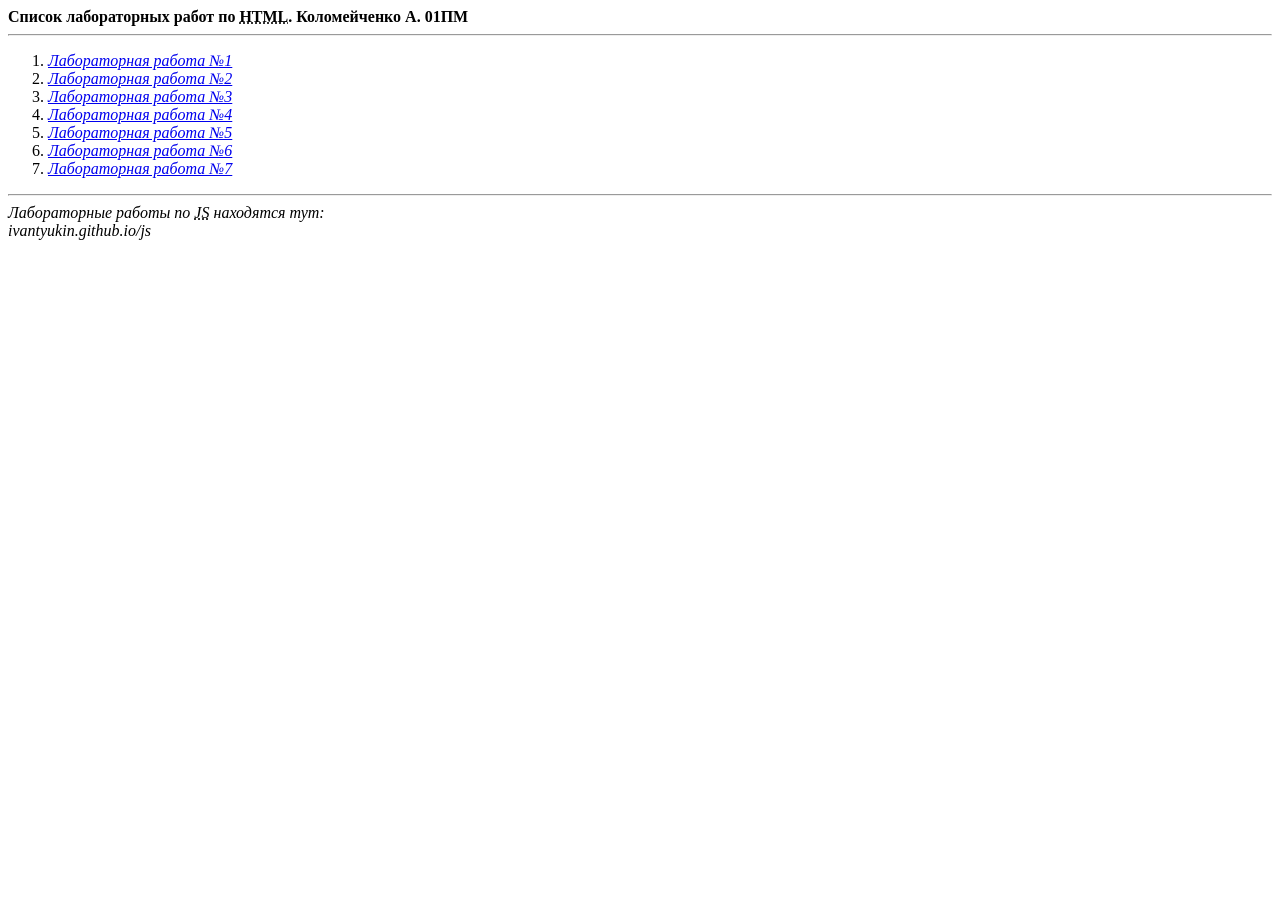
==== index.html @ 77ed7508 "Add files via upload" ====
<!DOCTYPE html>
<html lang="ru">
<head>
<meta charset="UTF-8">
<title>Список лабораторных работ</title>
</head>
<body>
<strong> Список лабораторных работ по <abbr title="HTML">HTML</abbr>. Коломейченко А. 01ПМ</strong>
 <hr>
 <ol>
  <li><a href="https://Palpat1n.github.io"><em title="Основные понятия HTML. Ссылки и иллюстрации">Лабораторная работа №1</em></a></li>

  <li><a href="https://Palpat1n.github.io"><em title="Списки и таблицы. Фреймы и формы">Лабораторная работа №2</em></a></li>
 
  <li><a href="https://Palpat1n.github.io"><em title="Использование стилей">Лабораторная работа №3</em></a></li>
 
  <li><a href="https://Palpat1n.github.io"><em title="Оформление вертикального меню">Лабораторная работа №4</em></a></li>
 
  <li><a href="https://Palpat1n.github.io"><em title="Позиционирование элементов">Лабораторная работа №5</em></a></li>
 
  <li><a href="https://Palpat1n.github.io"><em title="Блочная вёрстка сайта">Лабораторная работа №6</em></a></li>
 
  <li><a href="https://Palpat1n.github.io"><em title="Итоговый проект">Лабораторная работа №7</em></a></li>
 
 </ol>
 
 <hr>
 <em>Лабораторные работы по <abbr title="JS">JS</abbr> находятся тут:</em><address>ivantyukin.github.io/js</address>
</body>
</html>
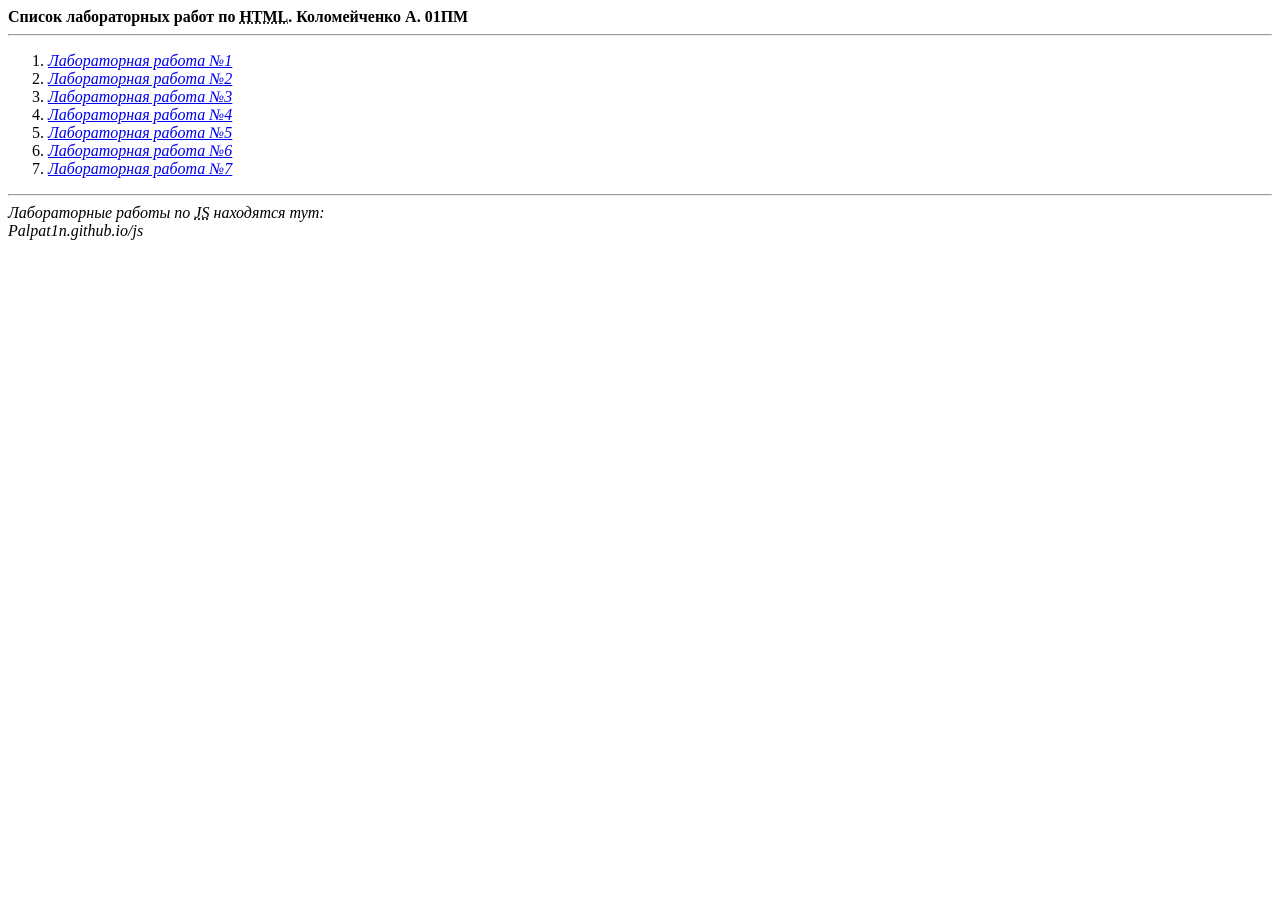
==== commit 3e7b2494: "Update index.html" ====
--- a/index.html
+++ b/index.html
@@ -25,6 +25,6 @@
  </ol>
  
  <hr>
- <em>Лабораторные работы по <abbr title="JS">JS</abbr> находятся тут:</em><address>ivantyukin.github.io/js</address>
+ <em>Лабораторные работы по <abbr title="JS">JS</abbr> находятся тут:</em><address>Palpat1n.github.io/js</address>
 </body>
 </html>
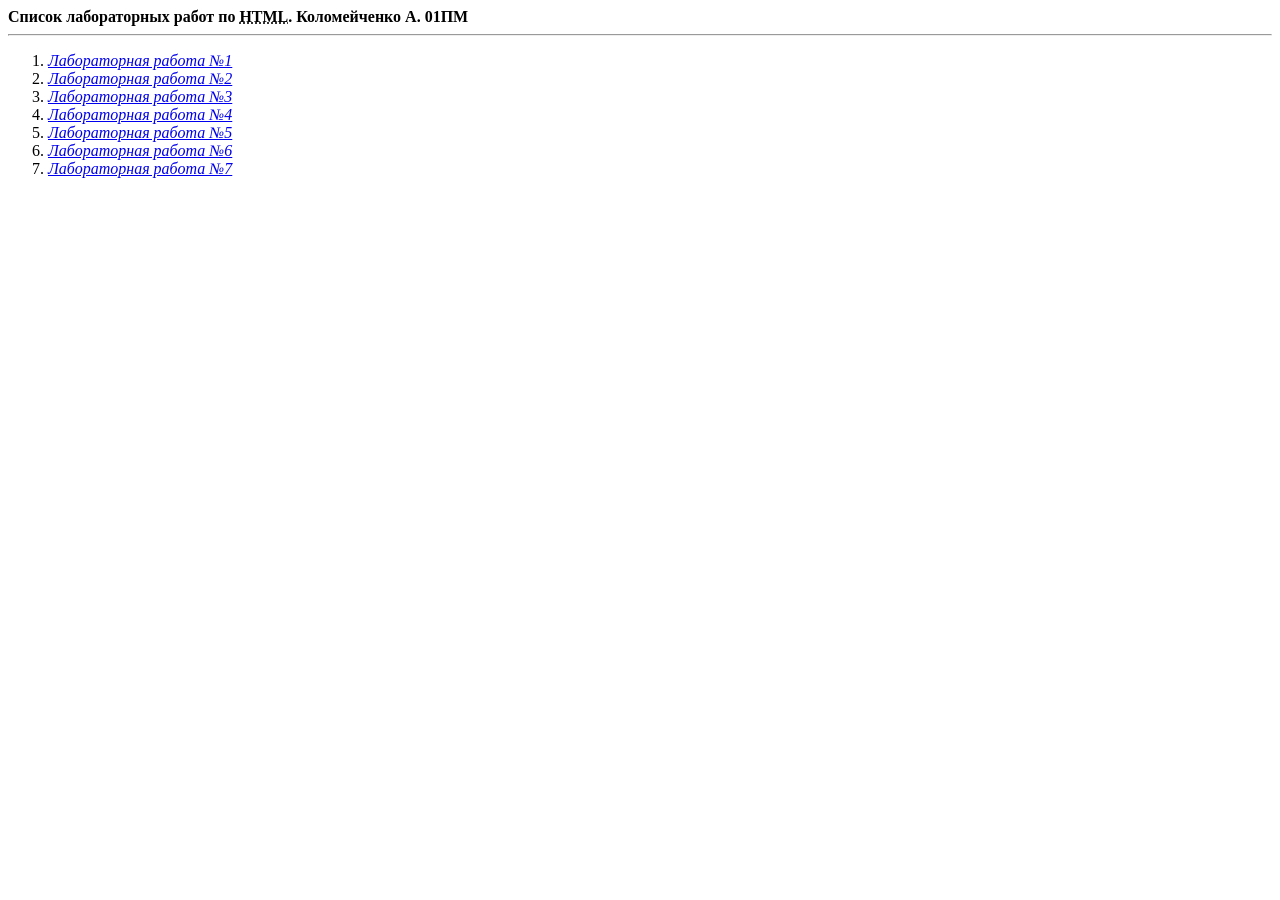
==== commit 0c4531bc: "Update index.html" ====
--- a/index.html
+++ b/index.html
@@ -8,23 +8,21 @@
 <strong> Список лабораторных работ по <abbr title="HTML">HTML</abbr>. Коломейченко А. 01ПМ</strong>
  <hr>
  <ol>
-  <li><a href="https://Palpat1n.github.io"><em title="Основные понятия HTML. Ссылки и иллюстрации">Лабораторная работа №1</em></a></li>
+  <li><a href="https://Palpat1n.github.io/lab1/index1.html"><em title="Основные понятия HTML. Ссылки и иллюстрации">Лабораторная работа №1</em></a></li>
 
-  <li><a href="https://Palpat1n.github.io"><em title="Списки и таблицы. Фреймы и формы">Лабораторная работа №2</em></a></li>
+  <li><a href="https://Palpat1n.github.io/lab2/index1.html"><em title="Списки и таблицы. Фреймы и формы">Лабораторная работа №2</em></a></li>
  
-  <li><a href="https://Palpat1n.github.io"><em title="Использование стилей">Лабораторная работа №3</em></a></li>
+  <li><a href="https://Palpat1n.github.io/lab3/index1.html"><em title="Использование стилей">Лабораторная работа №3</em></a></li>
  
-  <li><a href="https://Palpat1n.github.io"><em title="Оформление вертикального меню">Лабораторная работа №4</em></a></li>
+  <li><a href="https://Palpat1n.github.io/lab4/index1.html"><em title="Оформление вертикального меню">Лабораторная работа №4</em></a></li>
  
-  <li><a href="https://Palpat1n.github.io"><em title="Позиционирование элементов">Лабораторная работа №5</em></a></li>
+  <li><a href="https://Palpat1n.github.io/lab5/index1.html"><em title="Позиционирование элементов">Лабораторная работа №5</em></a></li>
  
-  <li><a href="https://Palpat1n.github.io"><em title="Блочная вёрстка сайта">Лабораторная работа №6</em></a></li>
+  <li><a href="https://Palpat1n.github.io/lab6/index1.html"><em title="Блочная вёрстка сайта">Лабораторная работа №6</em></a></li>
  
-  <li><a href="https://Palpat1n.github.io"><em title="Итоговый проект">Лабораторная работа №7</em></a></li>
+  <li><a href="https://Palpat1n.github.io/lab7/index1.html"><em title="Итоговый проект">Лабораторная работа №7</em></a></li>
  
  </ol>
  
- <hr>
- <em>Лабораторные работы по <abbr title="JS">JS</abbr> находятся тут:</em><address>Palpat1n.github.io/js</address>
 </body>
 </html>
